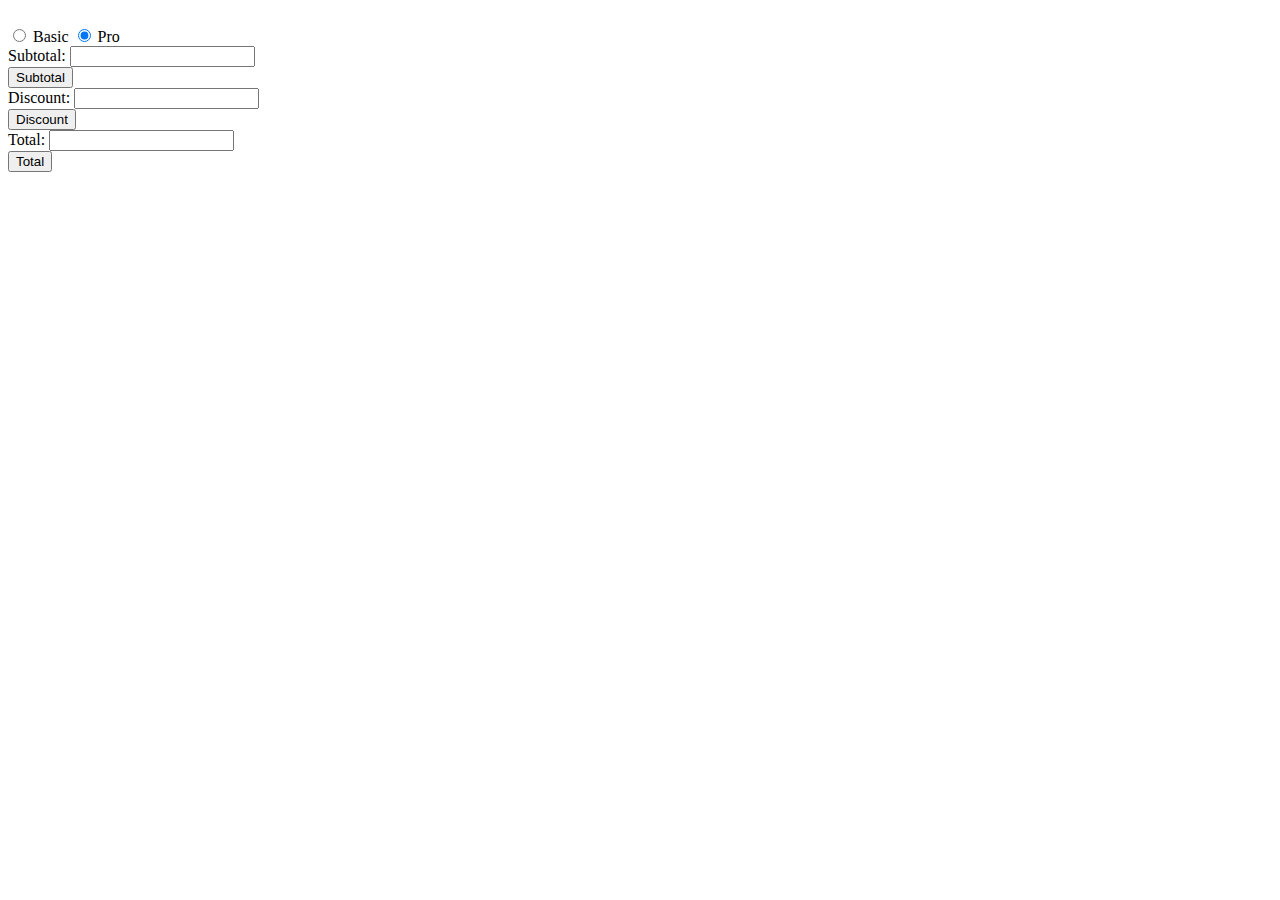
==== Calculator.html @ cf03b66c "first commit" ====
<!DOCTYPE html>
<!--
To change this license header, choose License Headers in Project Properties.
To change this template file, choose Tools | Templates
and open the template in the editor.
-->
<html>

     <head>
         <title>Calculator</title>
            
<script language ="javascript" type="text/javascript">
                 <!--assigning values to the radio buttons-->
    function subTotal() {
     //Enter in Prices Here
     var x = 5;
     var y = 10;
     var p = x + y * 12;
     var b = y * 12;

        if (document.getElementById('basicProgram').checked) {
         //Basic package is checked
         document.calculator.total.value = b;

            } else if (document.getElementById('proProgram').checked) {
             // Pro package is checked
             document.calculator.total.value = p;
        }

     }

    <!--Calculations for discount and total-->
    function calcDisc(){
    var subTot = document.calculator.total.value;
    var discTotal = ((subTot /100 *10))
    document.calculator.discount.value = discTotal;
    }

    function calcTotal(){
    var subTott = document.calculator.total.value;

    var discTotal = document.calculator.discount.value;

    var wholeTotal = (subTott - discTotal);

    document.calculator.wholeTotal.value = wholeTotal;
    }
        </script> 
        </head>

   
     <body>
              <!-- Opening a HTML form -->
         <form name="calculator">
            
         <!--User fills out form here -->
        
         <br />
         <input type="radio" name="programType" id="basicProgram" value="Basic" /> Basic
         <input type="radio" name="programType" id="proProgram" value="Pro" checked /> Pro 
        
         <!-- Here Results will be displayed -->
        
         <br />
         Subtotal: <input type="text" name="total">
         <br>
         <input type="button" value="Subtotal" onclick="javascript:subTotal();">
         </br>
        
         Discount: <input type="text" name="discount">
         <br>
         <input type="button" value="Discount" onclick="javascript:calcDisc();">
         </br>
        
         Total: <input type="text" name="wholeTotal">
         <br>
         <input type="button" value="Total" onclick="javascript:calcTotal();">
        
        
         </form>




     </body>

</html>
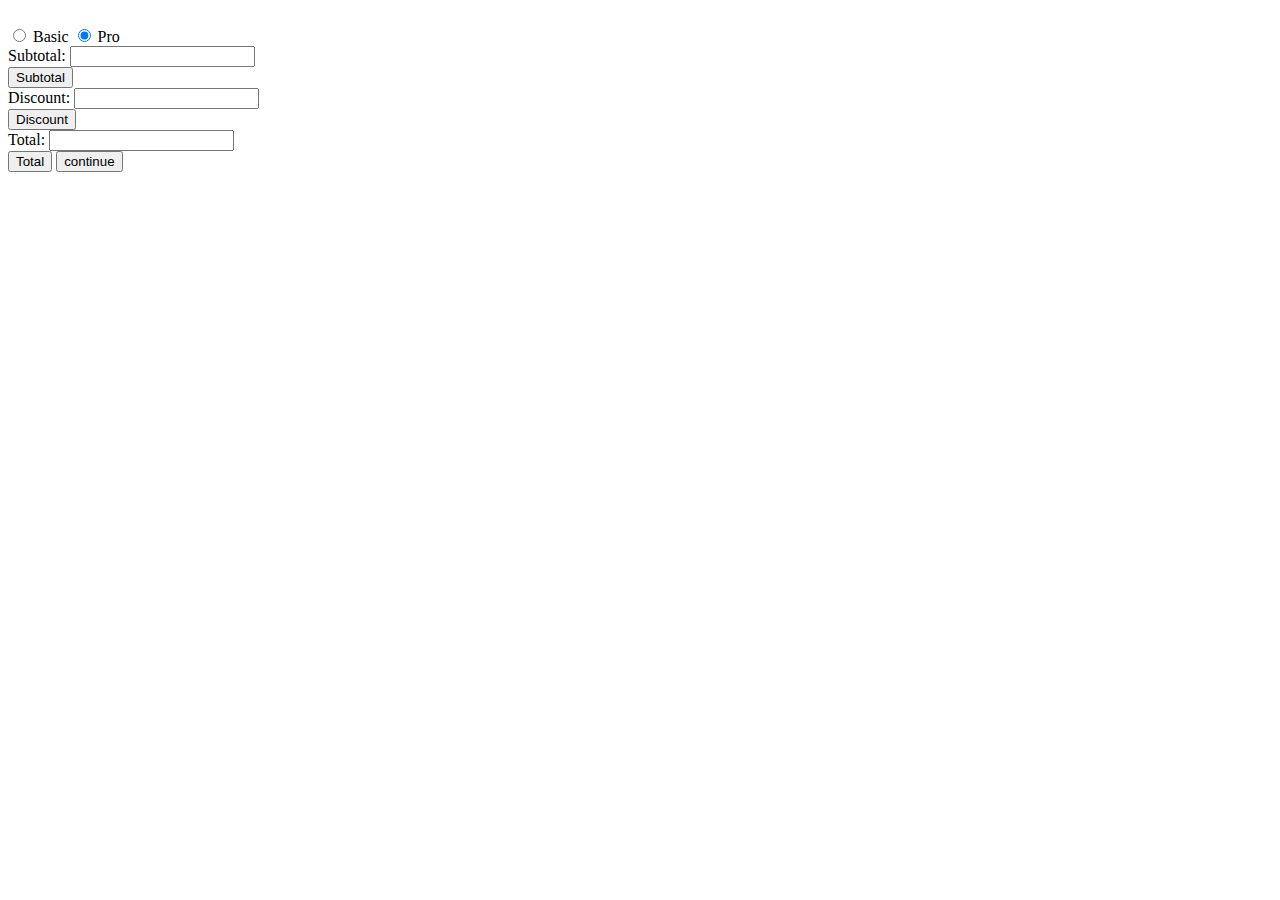
==== commit 1a7dd557: "" ====
--- a/Calculator.html
+++ b/Calculator.html
@@ -76,7 +76,8 @@
          <br>
          <input type="button" value="Total" onclick="javascript:calcTotal();">
         
-        
+         <input type="button" value="continue" onclick="javascript:subTotal();javascript:calcDisc();javascript:calcTotal();">
+         
          </form>
 
 
